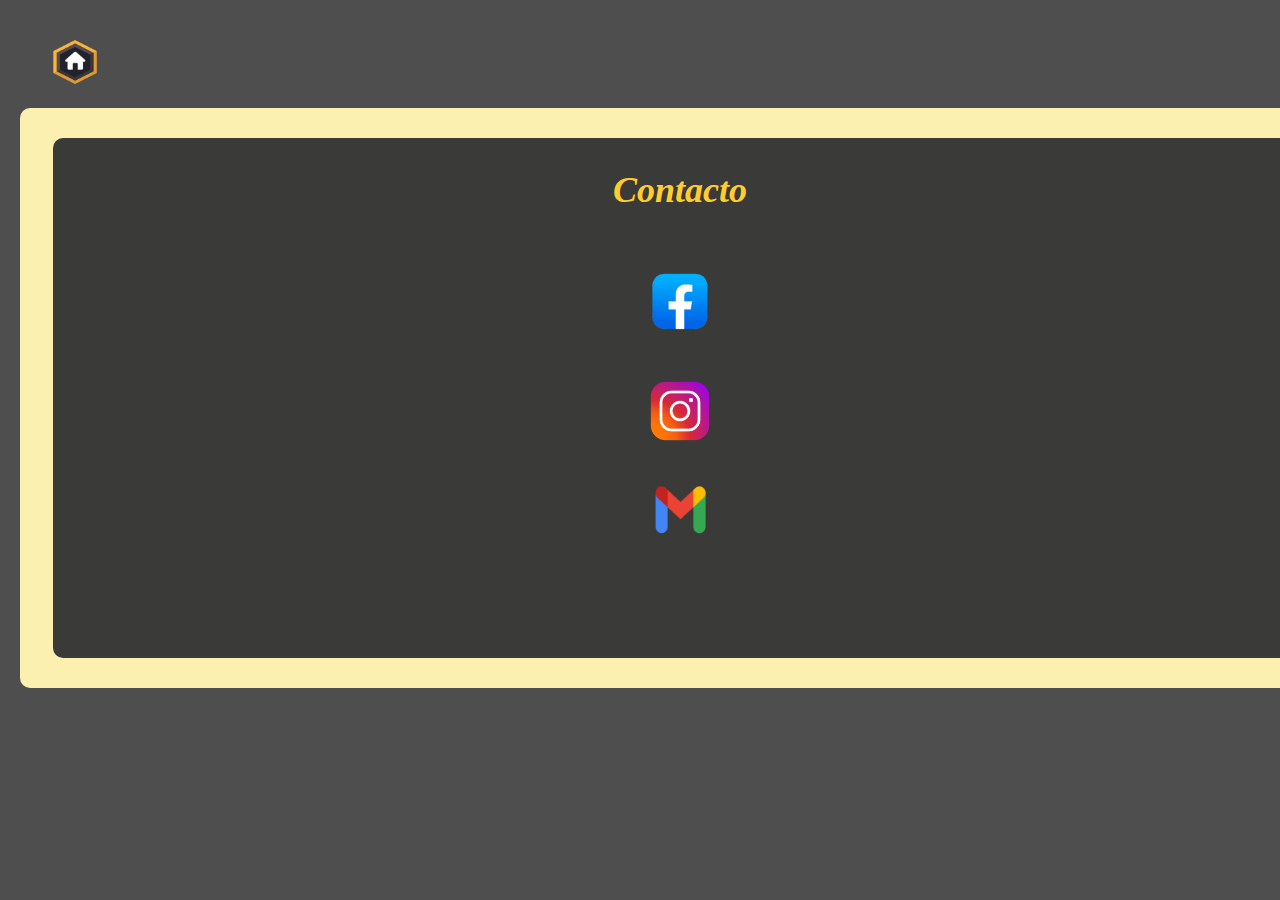
==== Contacto.html @ b4b7e5c6 "Add files via upload" ====
<!DOCTYPE html>
<html>
<head>     

    <div style="float: left;"><a href="index.html"><img src="img/IconHome.png" height="44px" width="50px"></a></div>
    
</head>

<meta http-equiv="Content Type" content="text/html"; charset="iso-8859-1">
<link rel="stylesheet" type="text/css" href="options.css"/>
<body style="background-color:#4e4e4e;">


</body>
<div id="contenedor">
    <div id="microcontenedor">

        <font color="#ffce2e" face="Century Gothic" size="4">
            <h1 align="center"><i>Contacto</i></h1>
            </font>
                  
            <center> <p><a href="https://www.facebook.com/tony.merino.351"><img src="img/IconoFacebook.png" height="80px" width="80px"></a> </p></center>

            <center> <p><a href="https://www.instagram.com/anthon_rm/?fbclid=IwAR2TSrFgJbP3yUQj6NO1vsrHT-esfiZFfEG4eiRu9WjBANz88g56TPq3rG8"><img src="img/Icono_Insta.png" height="70px" width="70px"></a></p></center>

            <center><p><a href=mailto:AntonioRM270601@gmail.com><img src="img/IconoGmail.png" height="60px" width="100px"></a></p></center>
        
    
    </body>
</div>

</html>
---- options.css ----
*{
    
    border-radius: 10px;
    margin: 10px;
    padding: 0px;
}
    div#contenedor{
        

margin:auto;
width: 1320px;
height: 580px;
background-color: #fcf0b0;
display: flex;
  justify-content: center;
  align-items: center;

    }
  
    div#microcontenedor{
      
        width: 1255px;
        height: 520px;
        background-color: #3a3a38;

            }
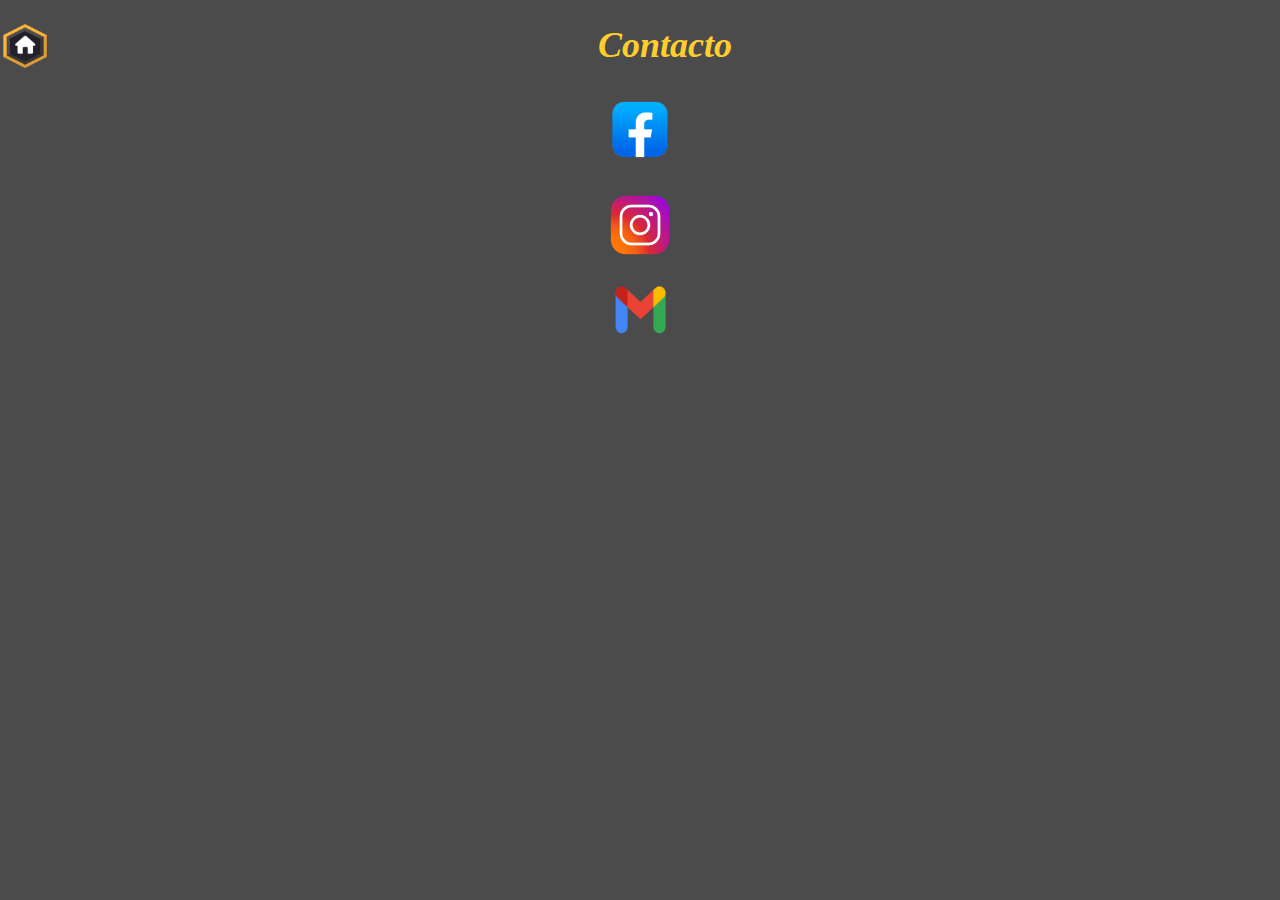
==== commit 943d381d: "Add files via upload" ====
--- a/Contacto.html
+++ b/Contacto.html
@@ -1,32 +1,49 @@
 <!DOCTYPE html>
 <html>
-<head>     
+<head>
+<meta name="viewport" content="width=device-width, initial-scale=1.0">
+<meta charset="utf-8">
+  <link rel="stylesheet"  type="text/css" href="css/estiloCV.css">
+  <title>Contacto</title>
+
+  <style>
+    body {margin: 0;}
+
+    body {
+    background-color: rgb(75, 75, 75);
+}
+
+@media only screen and (max-width: 500px) {
+    body {
+        background-color: rgb(30, 30, 31);
+    }
+}
+
+    </style>
+</head>
+<body>
 
     <div style="float: left;"><a href="index.html"><img src="img/IconHome.png" height="44px" width="50px"></a></div>
-    
-</head>
 
-<meta http-equiv="Content Type" content="text/html"; charset="iso-8859-1">
-<link rel="stylesheet" type="text/css" href="options.css"/>
-<body style="background-color:#4e4e4e;">
+  <div class="contenedor">
 
-
-</body>
-<div id="contenedor">
-    <div id="microcontenedor">
-
+    <header>
+     
+       
         <font color="#ffce2e" face="Century Gothic" size="4">
             <h1 align="center"><i>Contacto</i></h1>
             </font>
-                  
-            <center> <p><a href="https://www.facebook.com/tony.merino.351"><img src="img/IconoFacebook.png" height="80px" width="80px"></a> </p></center>
 
-            <center> <p><a href="https://www.instagram.com/anthon_rm/?fbclid=IwAR2TSrFgJbP3yUQj6NO1vsrHT-esfiZFfEG4eiRu9WjBANz88g56TPq3rG8"><img src="img/Icono_Insta.png" height="70px" width="70px"></a></p></center>
+    </header>
 
-            <center><p><a href=mailto:AntonioRM270601@gmail.com><img src="img/IconoGmail.png" height="60px" width="100px"></a></p></center>
+            <body>
+    
+                <center> <p><a href="https://www.facebook.com/tony.merino.351"><img src="img/IconoFacebook.png" height="80px" width="80px"></a> </p></center>
+
+                <center> <p><a href="https://www.instagram.com/anthon_rm/?fbclid=IwAR2TSrFgJbP3yUQj6NO1vsrHT-esfiZFfEG4eiRu9WjBANz88g56TPq3rG8"><img src="img/Icono_Insta.png" height="70px" width="70px"></a></p></center>
+    
+                <center><p><a href=mailto:AntonioRM270601@gmail.com><img src="img/IconoGmail.png" height="60px" width="100px"></a></p></center>
+            
         
-    
-    </body>
-</div>
-
-</html>    +</body>
+</html>
